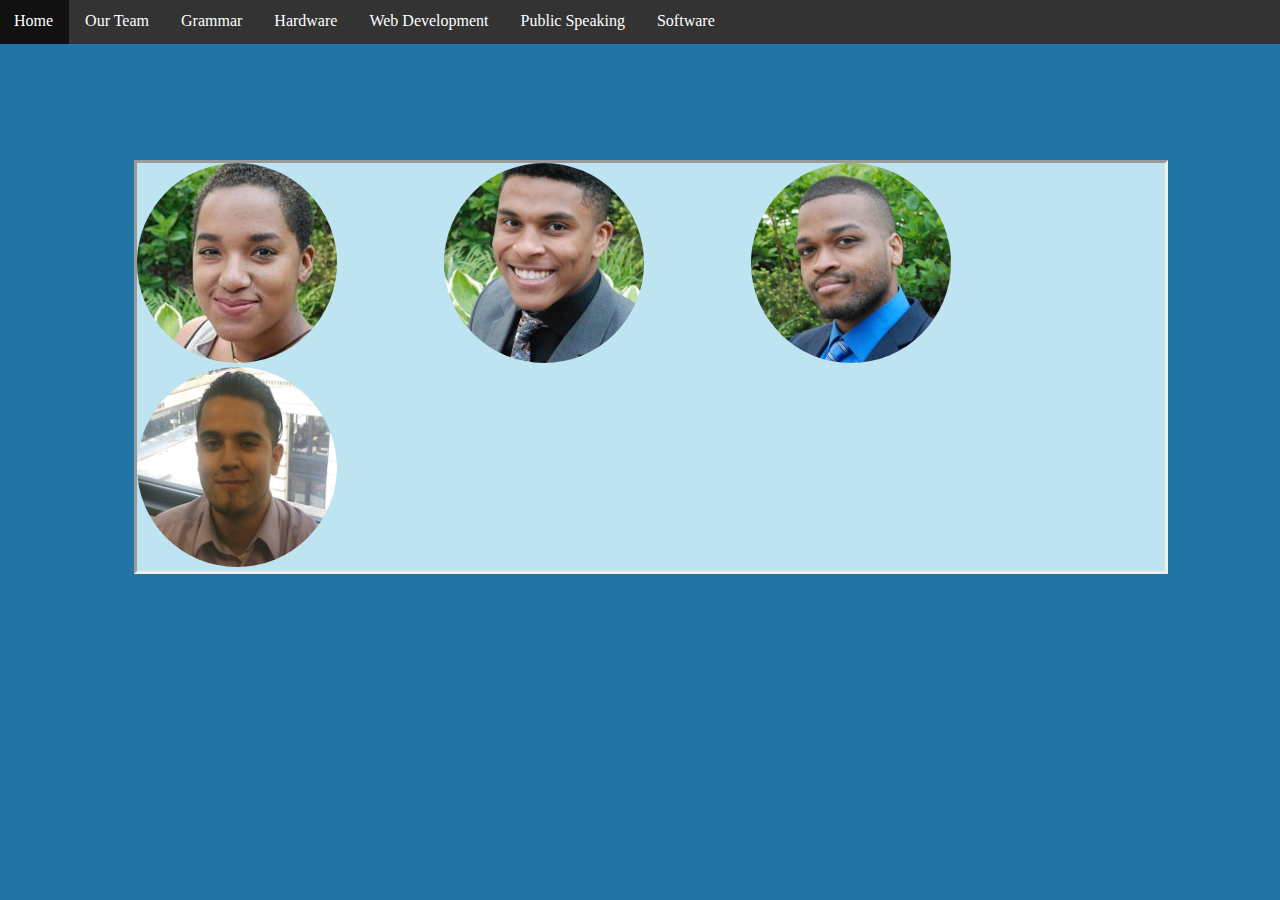
==== aboutus.html @ 84d8ade1 "Corrected Files, New Repo" ====
<!DOCTYPE html>
<html>
<head>
	<title>Try our Course</title>
<link rel="stylesheet" type="text/css" href="about.css">
</head>
<body>
	<ul>
		<li><a class="active" href="homepage.html">Home</a></li>
      <li><a href="aboutus.html">Our Team</a></li>
      <li><a href="software.html">Grammar</a></li>
      <li><a href="hardware.html">Hardware</a></li>
      <li><a href="webdev.html">Web Development</a></li>
      <li><a href="hardware.html">Public Speaking</a></li>
      <li><a href="software.html">Software</a></li>
		</ul>

		<div class = "section">
			
		  <img class = "christina" src="img/christinalogo.jpg" alt="christina logo" width = "200" height = "200"/>
		  <img class = "steven" src="img/stevenlogo.jpg" alt="steven logo"width = "200" height = "200"/>
		  <img class = "isaiah" src="img/isaiahlogo.jpg" alt="isaiah logo"width = "200" height = "200"/>
		  <img class = "luis" src="img/luislogo.gif" alt="luis logo"width = "200" height = "200"/>



		  </div>
		  
	
</body>
</html>
---- about.css ----
body {
    background-color: #2274A5;
}

ul {
	list-style-type: none;
    margin: 0;
    padding: 0;
    overflow: hidden;
    background-color: #333;
    margin: -10px;
}

li {
	float: left;
}

li a {
	display: block;
    color: white;
    text-align: center;
    padding: 14px 16px;
    text-decoration: none;
}

li a:hover {
    background-color: #111;
}

.section{
    margin-top: 10%;
    margin-right: 8.2222%;
    margin-left: 10%;
    background-color: #bee3f1;
    border-style: inset;
   
}

.christina{
    border-radius: 50%;
    margin-right: 10%;
}

.steven{
border-radius: 50%;
 margin-right: 10%;

}
.isaiah{
border-radius: 50%;
 margin-right: 10%;

}
.luis{
  border-radius: 50%; 
   margin-right: 10%;
 
}

p{
    font-size: 20px;
     text-align: justify;
     width: 200px;
}
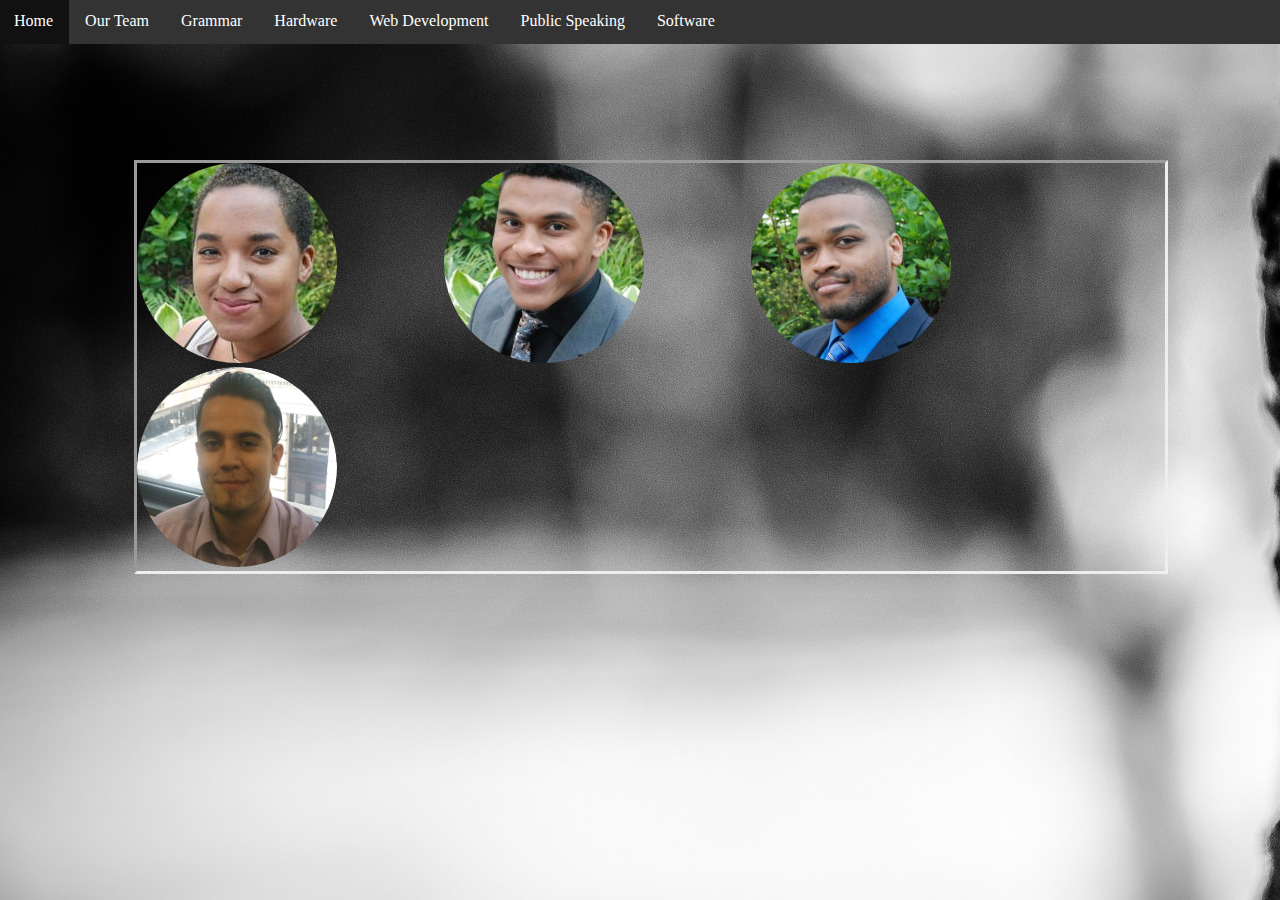
==== commit a83bf71a: "remake/won't work" ====
--- a/aboutus.html
+++ b/aboutus.html
@@ -1,43 +1,29 @@
 <!DOCTYPE html>
 <html>
 <head>
-	<title>Try our Course</title>
+    <title>Try our Course</title>
 <link rel="stylesheet" type="text/css" href="about.css">
 </head>
 <body>
-	<ul>
-		<li><a class="active" href="homepage.html">Home</a></li>
+    <ul>
+        <li><a class="active" href="homepage.html">Home</a></li>
       <li><a href="aboutus.html">Our Team</a></li>
       <li><a href="software.html">Grammar</a></li>
       <li><a href="hardware.html">Hardware</a></li>
       <li><a href="webdev.html">Web Development</a></li>
       <li><a href="hardware.html">Public Speaking</a></li>
       <li><a href="software.html">Software</a></li>
-		</ul>
+        </ul>
 
-		<div class = "section">
-			
-		  <img class = "christina" src="img/christinalogo.jpg" alt="christina logo" width = "200" height = "200"/>
-		  <img class = "steven" src="img/stevenlogo.jpg" alt="steven logo"width = "200" height = "200"/>
-		  <img class = "isaiah" src="img/isaiahlogo.jpg" alt="isaiah logo"width = "200" height = "200"/>
-		  <img class = "luis" src="img/luislogo.gif" alt="luis logo"width = "200" height = "200"/>
+        <div class = "section">
+            
+          <a href="christina_bio.html"><img class = "christina" src="img/christinalogo.jpg" alt="christina logo" width = "200" height = "200"/></a>
+          <a href="steven_bio.html"><img class = "steven" src="img/stevenlogo.jpg" alt="steven logo"width = "200" height = "200"/></a>
+          <a href="isaiah_bio.html"><img class = "isaiah" src="img/isaiahlogo.jpg" alt="isaiah logo"width = "200" height = "200"/></a>
+          <a href="luis_bio.html"><img class = "luis" src="img/luislogo.gif" alt="luis logo"width = "200" height = "200"/></a>
 
-
-
-		  </div>
-		  
-	
+          </div>
+          
+    
 </body>
-</html>	
-		
-		
-		
-		
-		
-		
-		
-		
-		
-		
-		
-	+</html> 
--- a/about.css
+++ b/about.css
@@ -1,64 +1,56 @@
-body {
-    background-color: #2274A5;
-}
-
-ul {
-	list-style-type: none;
-    margin: 0;
-    padding: 0;
-    overflow: hidden;
-    background-color: #333;
-    margin: -10px;
-}
-
-li {
-	float: left;
-}
-
-li a {
-	display: block;
-    color: white;
-    text-align: center;
-    padding: 14px 16px;
-    text-decoration: none;
-}
-
-li a:hover {
-    background-color: #111;
-}
-
-.section{
-    margin-top: 10%;
-    margin-right: 8.2222%;
-    margin-left: 10%;
-    background-color: #bee3f1;
-    border-style: inset;
-   
-}
-
-.christina{
-    border-radius: 50%;
-    margin-right: 10%;
-}
-
-.steven{
-border-radius: 50%;
- margin-right: 10%;
-
-}
-.isaiah{
-border-radius: 50%;
- margin-right: 10%;
-
-}
-.luis{
-  border-radius: 50%; 
-   margin-right: 10%;
- 
-}
-
-p{
-    font-size: 20px;
-     text-align: justify;
-     width: 200px;
-}+body {
+    background-image: url(img/winterbg.jpg);
+
+ul {
+	list-style-type: none;
+    margin: 0;
+    padding: 0;
+    overflow: hidden;
+    background-color: #333;
+    margin: -10px;
+}
+
+li {
+	float: left;
+}
+
+li a {
+	display: block;
+    color: white;
+    text-align: center;
+    padding: 14px 16px;
+    text-decoration: none;
+}
+
+li a:hover {
+    background-color: #111;
+}
+
+.section{
+    margin-top: 10%;
+    margin-right: 8.2222%;
+    margin-left: 10%;
+    border-style: inset;
+   
+}
+
+.christina{
+    border-radius: 50%;
+    margin-right: 10%;
+}
+
+.steven{
+border-radius: 50%;
+ margin-right: 10%;
+
+}
+.isaiah{
+border-radius: 50%;
+ margin-right: 10%;
+
+}
+.luis{
+  border-radius: 50%; 
+    margin-right: 10%;
+ 
+}
